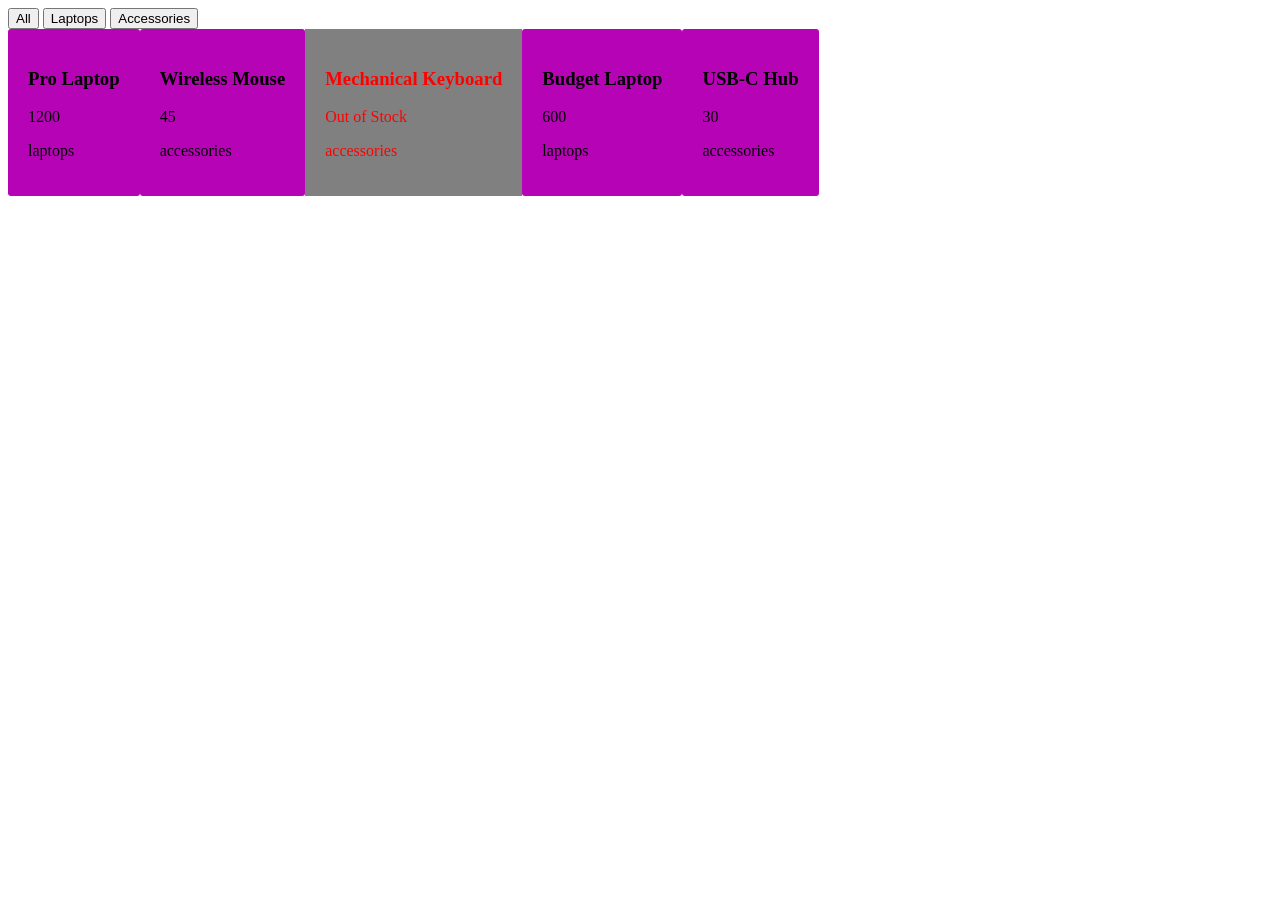
==== practical 3/index.html @ 1dcea0b0 "Added practical 3 base files" ====
<!DOCTYPE html>
<html lang="en">
    <head>
        <link rel="stylesheet" href="style.css">
        <meta charset="UTF-8">
        <meta name="viewport" content="width=device-width, initial-scale=1.0">
        <title>Tech Store</title>
    </head>
    <body>
        <nav>
            <button id="btn-all">All</button>
            <button id="btn-laptops">Laptops</button>
            <button id="btn-accessories">Accessories</button>
        </nav>
        <div id="product-container">

        </div>

        <script src="script.js"></script>
    </body>
</html>
---- practical 3/style.css ----
#product-container
{
    display: flex;
}

.product-card
{
    border: 2;
    padding: 20px;
    border-radius: 3px;
    background-color: rgb(182, 3, 182);
}

.out-of-stock
{
    background-color: gray;
    color: red;
    padding: 20px;
    opacity: 50;
}
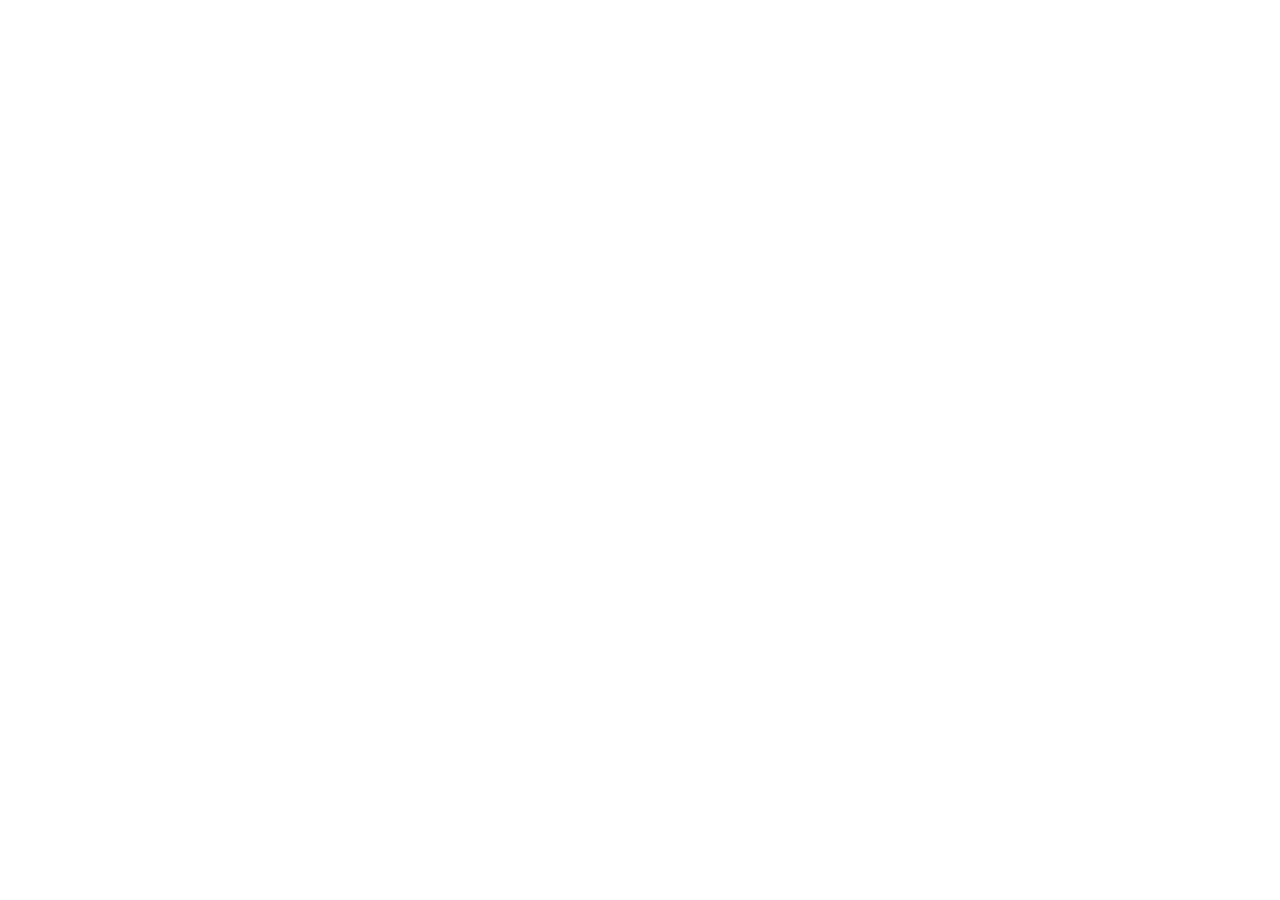
==== commit 2e57cd3f: "Why doesn't anything woooooooooek?" ====
--- a/practical 3/index.html
+++ b/practical 3/index.html
@@ -8,11 +8,9 @@
     </head>
     <body>
         <nav>
-            <button id="btn-all">All</button>
-            <button id="btn-laptops">Laptops</button>
-            <button id="btn-accessories">Accessories</button>
+            
         </nav>
-        <div id="product-container">
+        <div id="weather-container">
 
         </div>
 
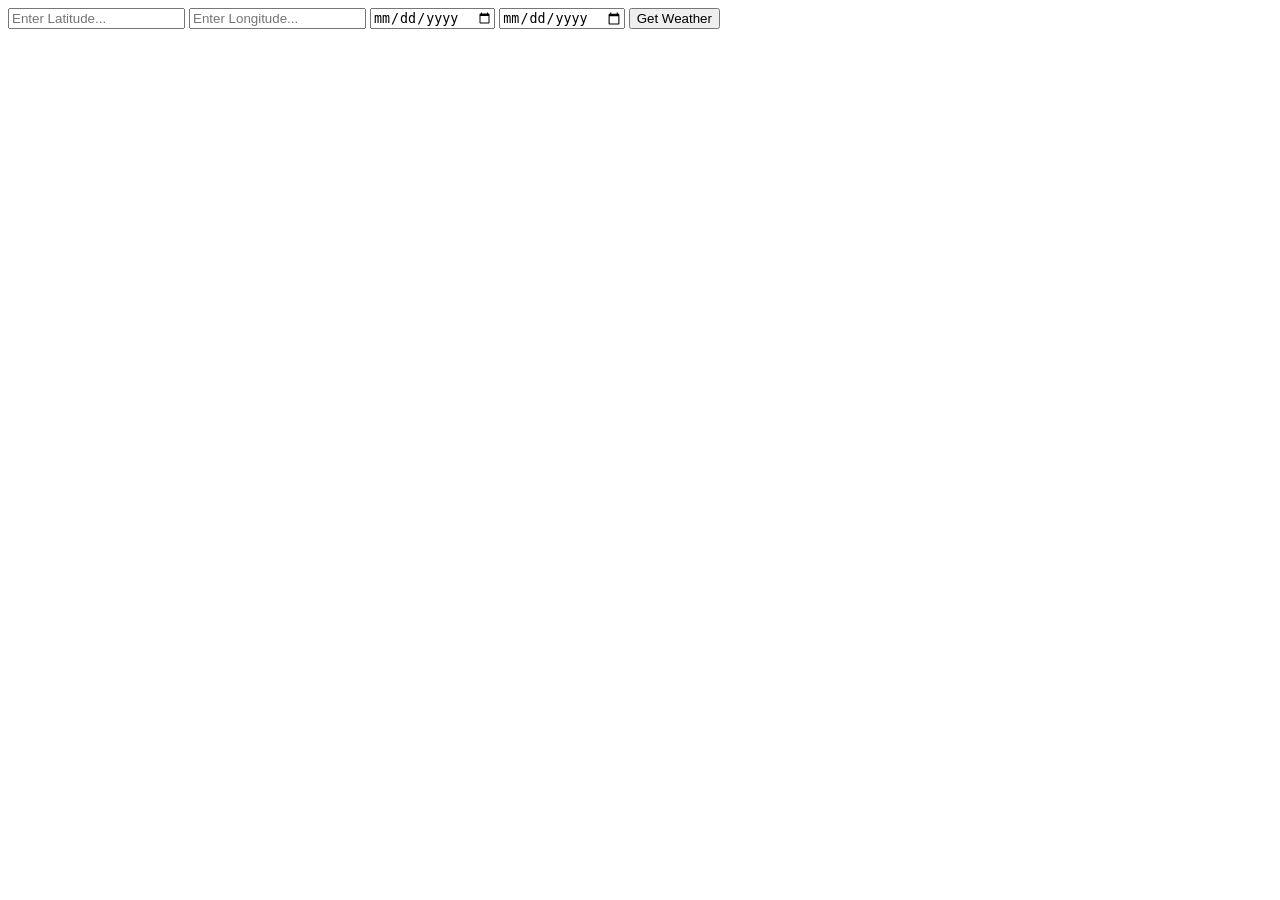
==== commit 1e9f66fc: "Added input fields and replaced the async function with a normal function." ====
--- a/practical 3/index.html
+++ b/practical 3/index.html
@@ -8,7 +8,11 @@
     </head>
     <body>
         <nav>
-            
+            <input type="text" id="latitude" placeholder="Enter Latitude...">
+            <input type="text" id="longitude" placeholder="Enter Longitude...">
+            <input type="date" id="startDate">
+            <input type="date" id="endDate">
+            <button type="submit" id="submitButton">Get Weather</button>
         </nav>
         <div id="weather-container">
 
